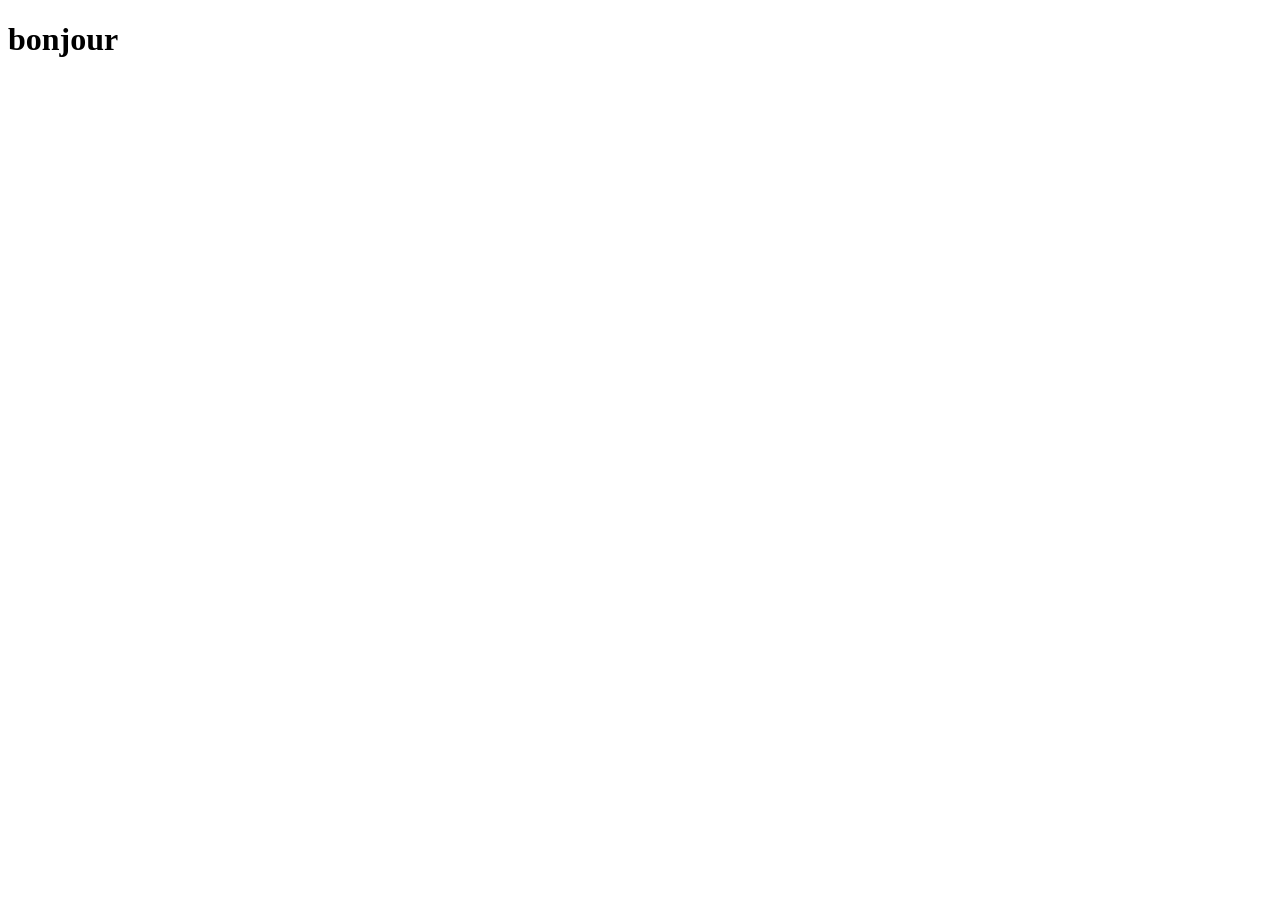
==== index.html @ d16e9718 "page index.html cree" ====
<!DOCTYPE html>
<html lang="en">
    <head>
    <link rel="stylesheet" href="style.css">
    <meta charset="UTF-8">
    <meta name="viewport" content="width=device-width, initial-scale=1.0">
    <title>Document</title>
    
</head>
<body>
    <h1>bonjour</h1>
</body>
</html>
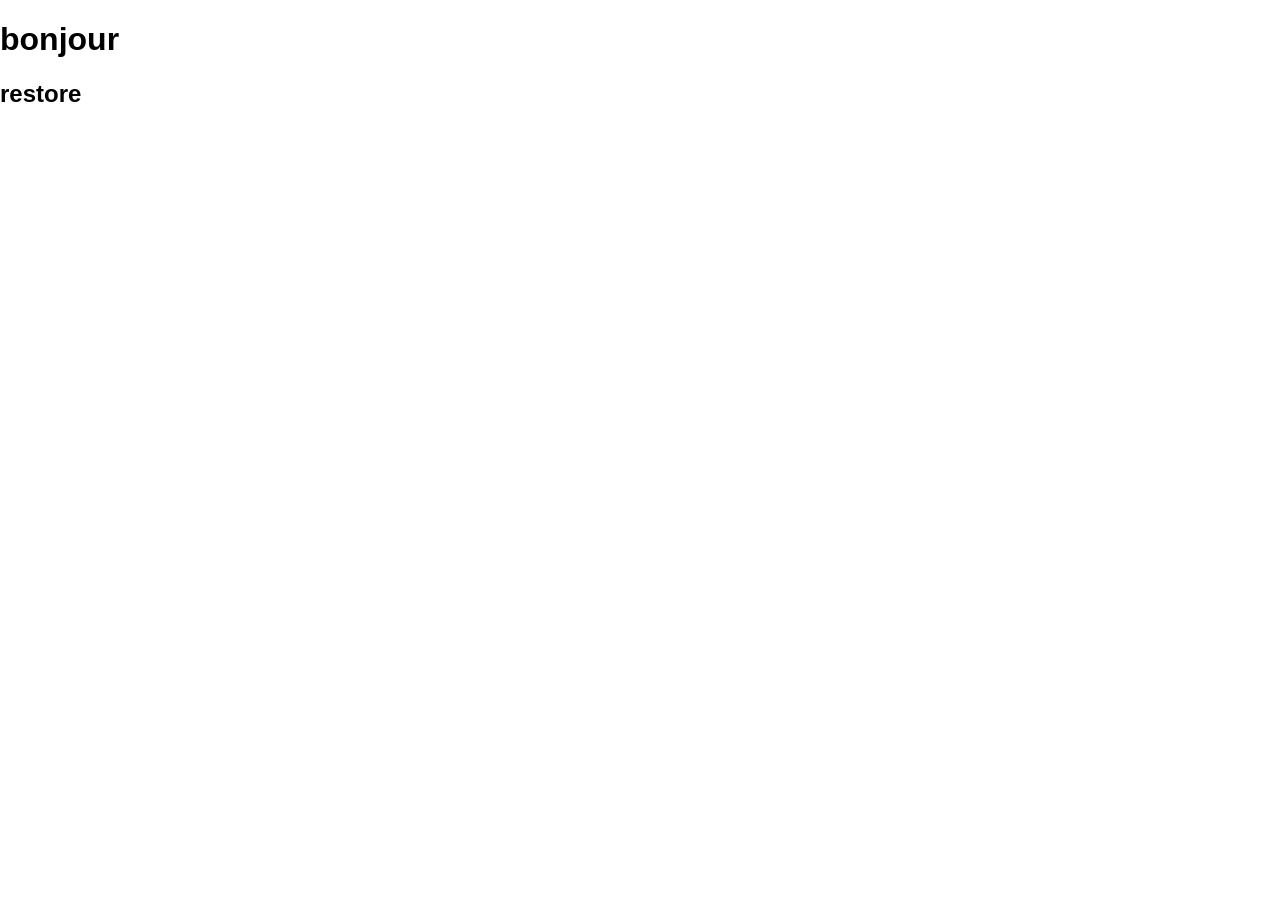
==== commit 9b469a8a: "ajout titre h2 dans index" ====
--- a/index.html
+++ b/index.html
@@ -9,5 +9,6 @@
 </head>
 <body>
     <h1>bonjour</h1>
+    <h2>restore</h2>
 </body>
 </html>
--- a/style.css
+++ b/style.css
@@ -0,0 +1,4 @@
+body {
+font-family: sans-serif;
+margin: 0;
+}
